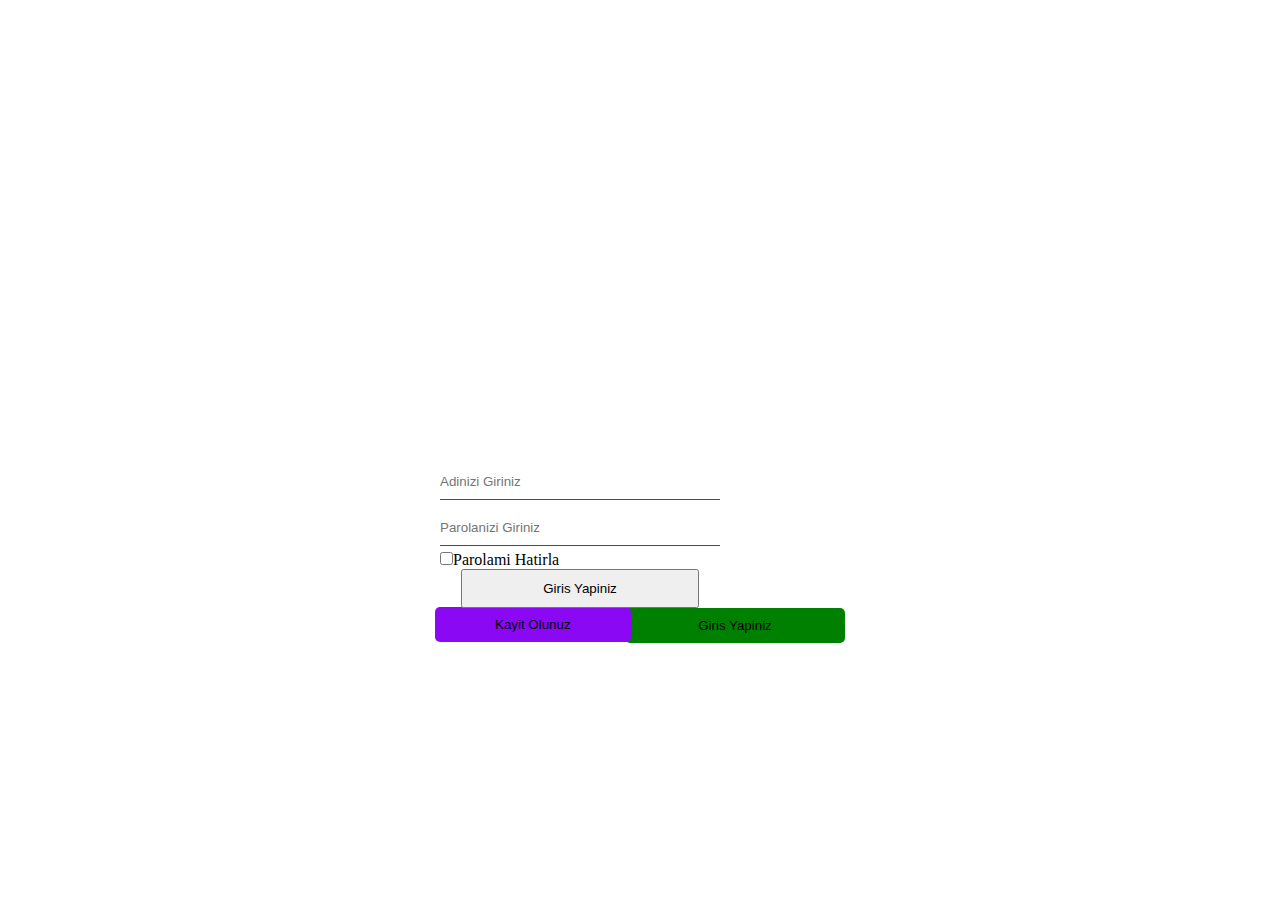
==== Login.html @ d65a44c1 ".,,." ====
<!DOCTYPE html>
<html lang="en">
<head>
    <link rel="stylesheet" href="Login_Tasarim.css"/>
    <title>Login</title>
    
</head>

<body>
<div class="Matrix" >
    <div class="Giris_Kutusu">
        <div class="Buton_Kutusu">
            <button type="button" class="BTN_Log">Giris Yapiniz</button>
            <button type="button" class="BTN_Rgr">Kayit Olunuz</button>
        </div>
        <form class="Giris_Elementleri">
            <input type="text"  class="Input_Alani" placeholder="Adinizi Giriniz" required>
            <input type="text"  class="Input_Alani" placeholder="Parolanizi Giriniz" required>
            <input type="checkbox" class="Kontrol"><span>Parolami Hatirla</span>
            <button type="submit" class="BTN_Giris">Giris Yapiniz</button>
        </form>
        
    </div>
</div>





</body>
</html>
---- Login_Tasarim.css ----
*{
    margin: 0;
    padding: 0;
}
.Matrix{
    height: 100%;
    width: 100%;
    background-image:url(https://i.pinimg.com/originals/c5/9a/d2/c59ad2bd4ad2fbacd04017debc679ddb.gif);
    background-size: cover;
    position: absolute;
}
.Giris_Kutusu{
    width: 400px;
    height: 250px;
    position: relative;
    margin:30% auto;
    background: rgb(255, 255, 255);
    padding: 5px;
    border-radius: 5px;

}
.Buton_Kutusu{
    width: 220px;
    margin: 35px auto;
    position: relative;
    box-shadow: rgb(246, 4, 246);
    border-radius: 30px;
}
.BTN_Log{
    width: 220px;
    padding: 10px 60px;
    cursor: pointer;
    background: green;
    border: 0;
    border-radius: 5px;
    outline: none;
    position:relative;
    top: 184px;
    left: 95px;
}
.BTN_Rgr{
    padding: 10px 60px;
    cursor: pointer;
    background: rgb(138, 8, 244);
    border: 0;
    border-radius: 5px;
    outline: none;
    position:relative;
    top: 148px;
    right: 95px;
   
}
.Giris_Elementleri{
    top: 75px;
    position: absolute;
    width: 280px;
    transition: 0.5s;
}
.Input_Alani{
    width: 100%;
    padding: 10px 0;
    margin: 5px 0;
    border-left: 0;
    border-top:0;
    border-right:0;
    border-bottom: 1px  solid green;
    outline: none;
    background: transparent;
}
.BTN_Giris{    /*Butonlarin arka plan fotografini degistirmeye bak  */
    width: 85%;
    padding: 10px 30px;
    cursor: pointer;
    display: block;
    margin: auto;
   /* background-image: url([data-uri]);
*/
}
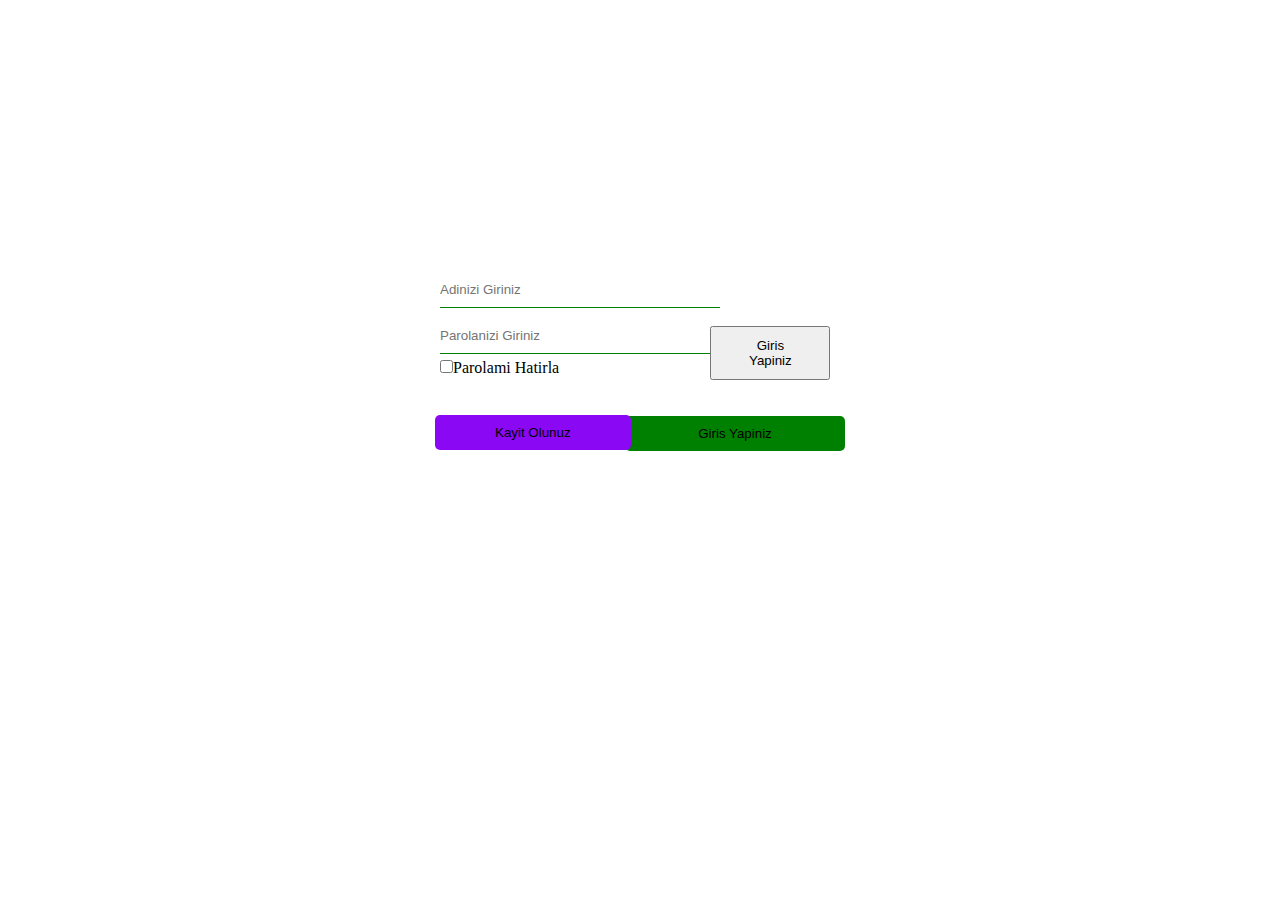
==== commit 2581e48f: "v3" ====
--- a/Login.html
+++ b/Login.html
@@ -3,27 +3,32 @@
 <head>
     <link rel="stylesheet" href="Login_Tasarim.css"/>
     <title>Login</title>
+    <script  type="text/javascript" src = "Login_BackEnd.js"></script>
     
 </head>
 
 <body>
-<div class="Matrix" >
-    <div class="Giris_Kutusu">
+<div class="Matrix"  >
+    <div class="Giris_Kutusu"   >
         <div class="Buton_Kutusu">
             <button type="button" class="BTN_Log">Giris Yapiniz</button>
             <button type="button" class="BTN_Rgr">Kayit Olunuz</button>
         </div>
+ 
         <form class="Giris_Elementleri">
             <input type="text"  class="Input_Alani" placeholder="Adinizi Giriniz" required>
             <input type="text"  class="Input_Alani" placeholder="Parolanizi Giriniz" required>
             <input type="checkbox" class="Kontrol"><span>Parolami Hatirla</span>
-            <button type="submit" class="BTN_Giris">Giris Yapiniz</button>
+        
         </form>
         
     </div>
+ 
 </div>
 
-
+<div id="Hareketli_Giris"  style="position:absolute; margin: 23% 30% 50% 53% ; width: 200px; max-width: 200px; text-align: center; " >
+    <button id="BTN_Giris" type="submit" class="BTN_Giris" style="margin: 32px 32px 32px 32px; max-width: 120px; text-align: center;" >Giris Yapiniz</button>
+</div>
 
 
 
--- a/Login_Tasarim.css
+++ b/Login_Tasarim.css
@@ -17,6 +17,7 @@
     background: rgb(255, 255, 255);
     padding: 5px;
     border-radius: 5px;
+    margin-top: 15%;
 
 }
 .Buton_Kutusu{
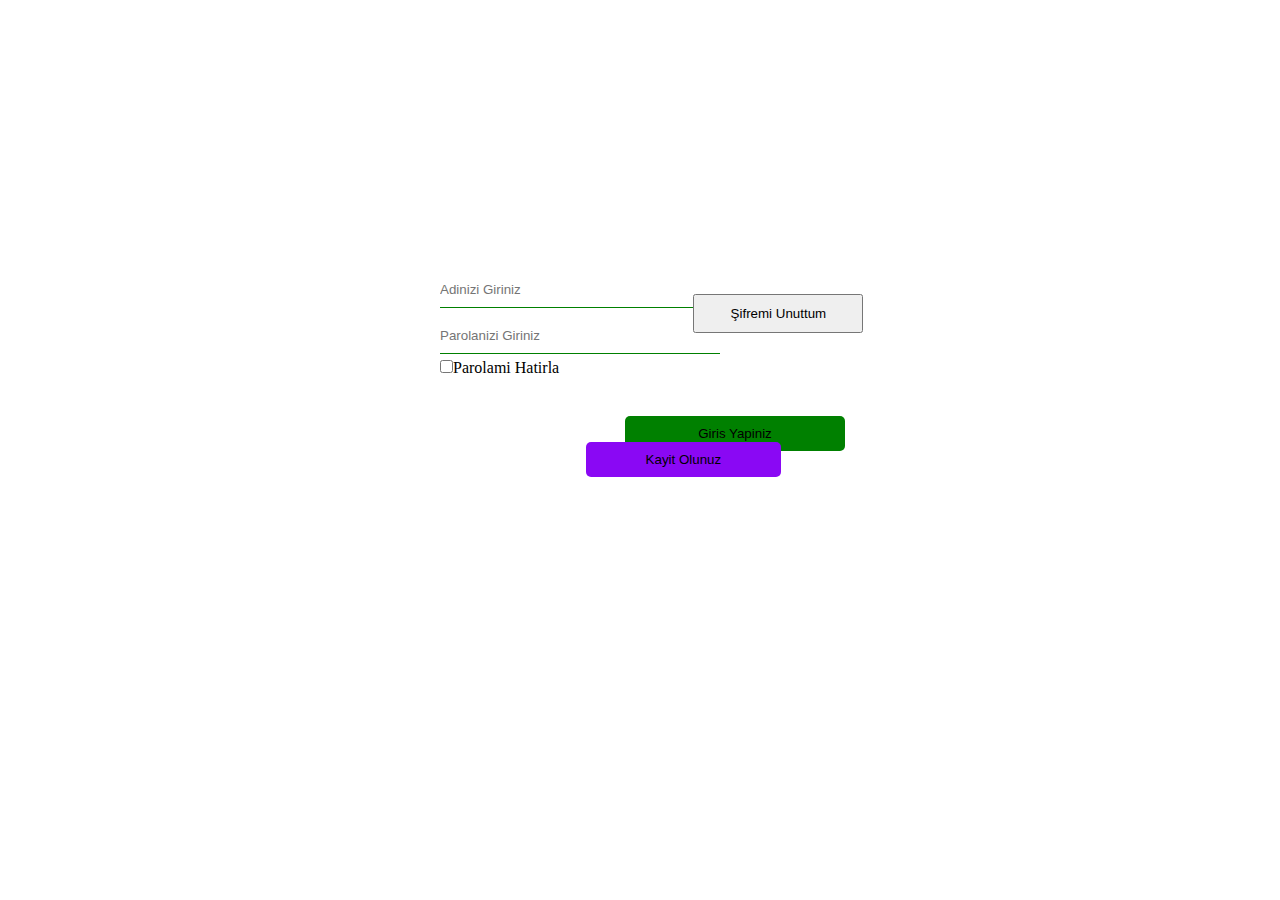
==== commit 85bacc4b: "Final" ====
--- a/Login.html
+++ b/Login.html
@@ -2,24 +2,25 @@
 <html lang="en">
 <head>
     <link rel="stylesheet" href="Login_Tasarim.css"/>
-    <title>Login</title>
-    <script  type="text/javascript" src = "Login_BackEnd.js"></script>
+   <script  type="text/javascript" src = "Login_BackEnd.js"></script> 
+   <title>Login</title>
+    <link rel="shortcut icon" href="./Photos/Doge.jpg" type="image/jpg">
     
 </head>
 
 <body>
+
 <div class="Matrix"  >
     <div class="Giris_Kutusu"   >
         <div class="Buton_Kutusu">
-            <button type="button" class="BTN_Log">Giris Yapiniz</button>
-            <button type="button" class="BTN_Rgr">Kayit Olunuz</button>
+            <button type="button"  class="BTN_Log"   onclick="window.location.href='denemeler-internetsitesi.html';"> Giris Yapiniz</button>
+           
         </div>
  
         <form class="Giris_Elementleri">
             <input type="text"  class="Input_Alani" placeholder="Adinizi Giriniz" required>
             <input type="text"  class="Input_Alani" placeholder="Parolanizi Giriniz" required>
             <input type="checkbox" class="Kontrol"><span>Parolami Hatirla</span>
-        
         </form>
         
     </div>
@@ -27,7 +28,10 @@
 </div>
 
 <div id="Hareketli_Giris"  style="position:absolute; margin: 23% 30% 50% 53% ; width: 200px; max-width: 200px; text-align: center; " >
-    <button id="BTN_Giris" type="submit" class="BTN_Giris" style="margin: 32px 32px 32px 32px; max-width: 120px; text-align: center;" >Giris Yapiniz</button>
+    <button id="BTN_Giris" type="submit" class="BTN_Giris">Şifremi Unuttum</button>
+</div>
+<div id="Hareketli_Giris1"  style="position:absolute; margin: 23% 30% 50% 53% ; width: 200px; max-width: 200px; text-align: center; " >
+    <button type="button" class="BTN_Rgr">Kayit Olunuz</button>
 </div>
 
 
